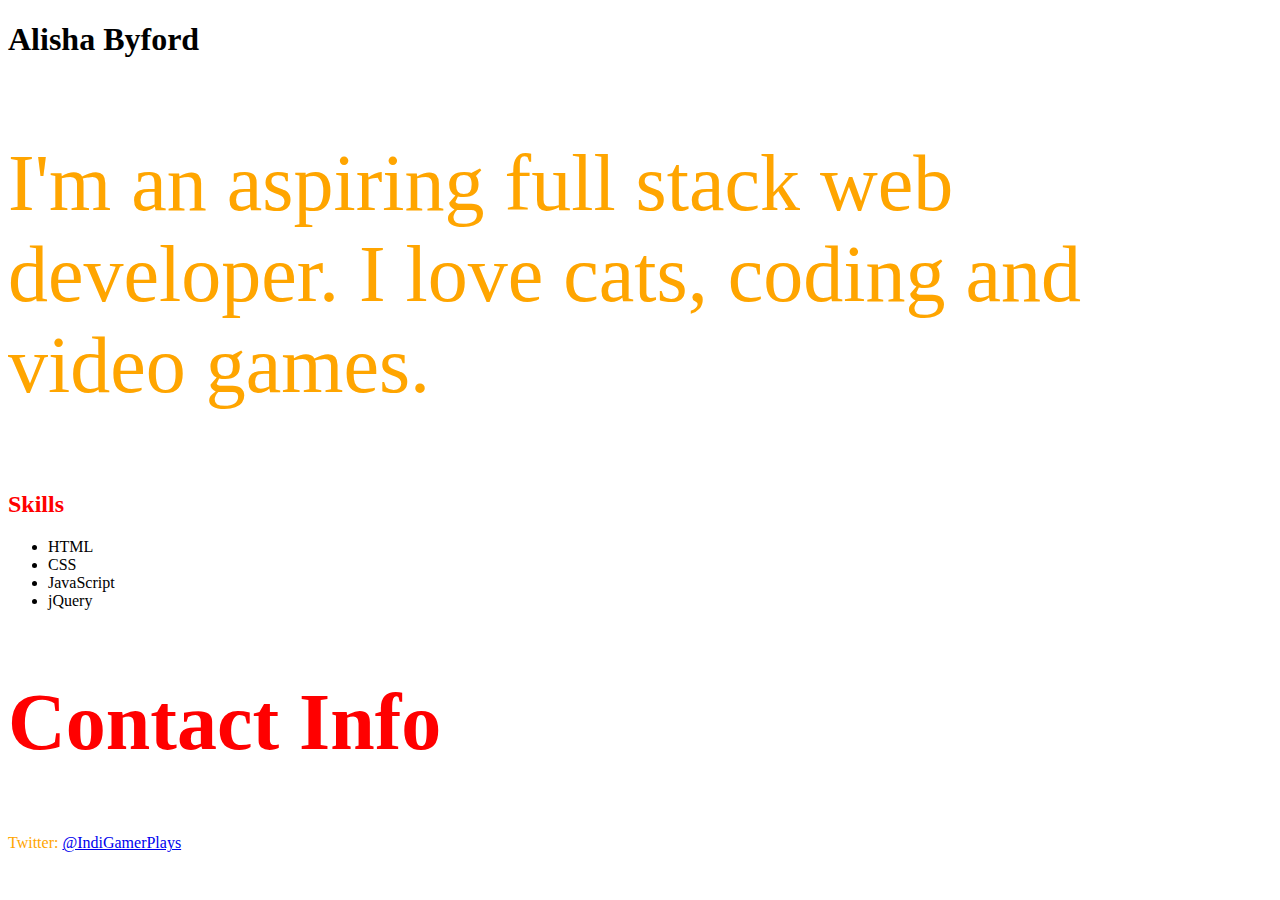
==== about-me.html @ b64a81d1 "Testing Github" ====
<!DOCTYPE html>
<html>

<head>
    <title>Alisha Byford</title>
    <link rel="stylesheet" type="text/css" href="about-me.css">
</head>

<body>
    <header>
        <h1>Alisha Byford</h1>
    </header>
    <section>
        <p class="apple">I'm an aspiring full stack web developer. I love cats, coding and video games.</p>
    </section>
    <section>
        <h2>Skills</h2>
        <ul>
            <li>HTML</li>
            <li>CSS</li>
            <li>JavaScript</li>
            <li>jQuery</li>
        </ul>
    </section>
    <footer>
        <h2 class="apple">Contact Info</h2>
        <p>Twitter:
            <a href="https://twitter.com/indigamerplays">@IndiGamerPlays</a>
        </p>
    </footer>
</body>

</html>
---- about-me.css ----
h2 {
    color: red;
}

.apple {
    font-size: 5rem;
}

p {
    color: orange;
}
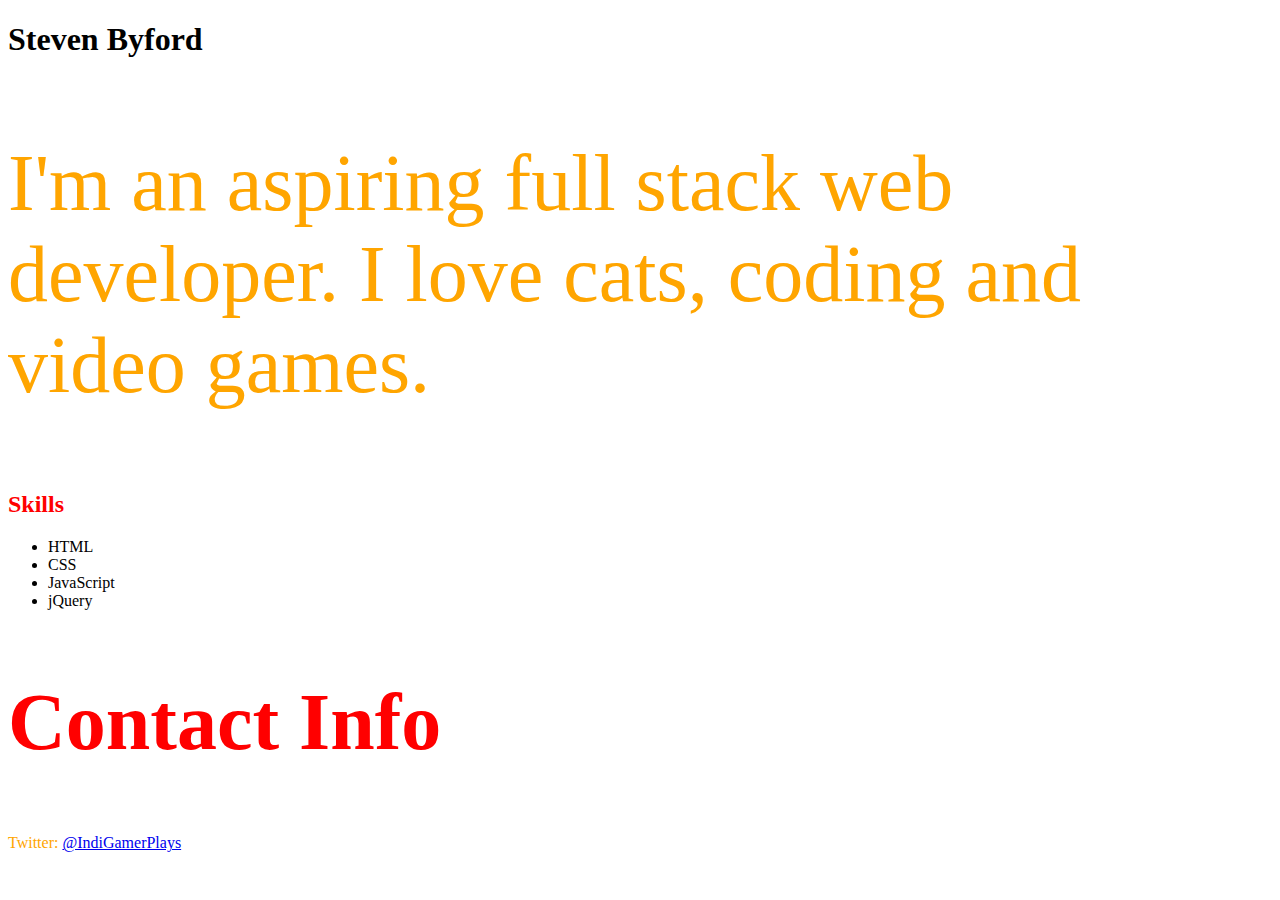
==== commit 68afbb30: "Changing Title" ====
--- a/about-me.html
+++ b/about-me.html
@@ -8,7 +8,7 @@
 
 <body>
     <header>
-        <h1>Alisha Byford</h1>
+        <h1>Steven Byford</h1>
     </header>
     <section>
         <p class="apple">I'm an aspiring full stack web developer. I love cats, coding and video games.</p>
